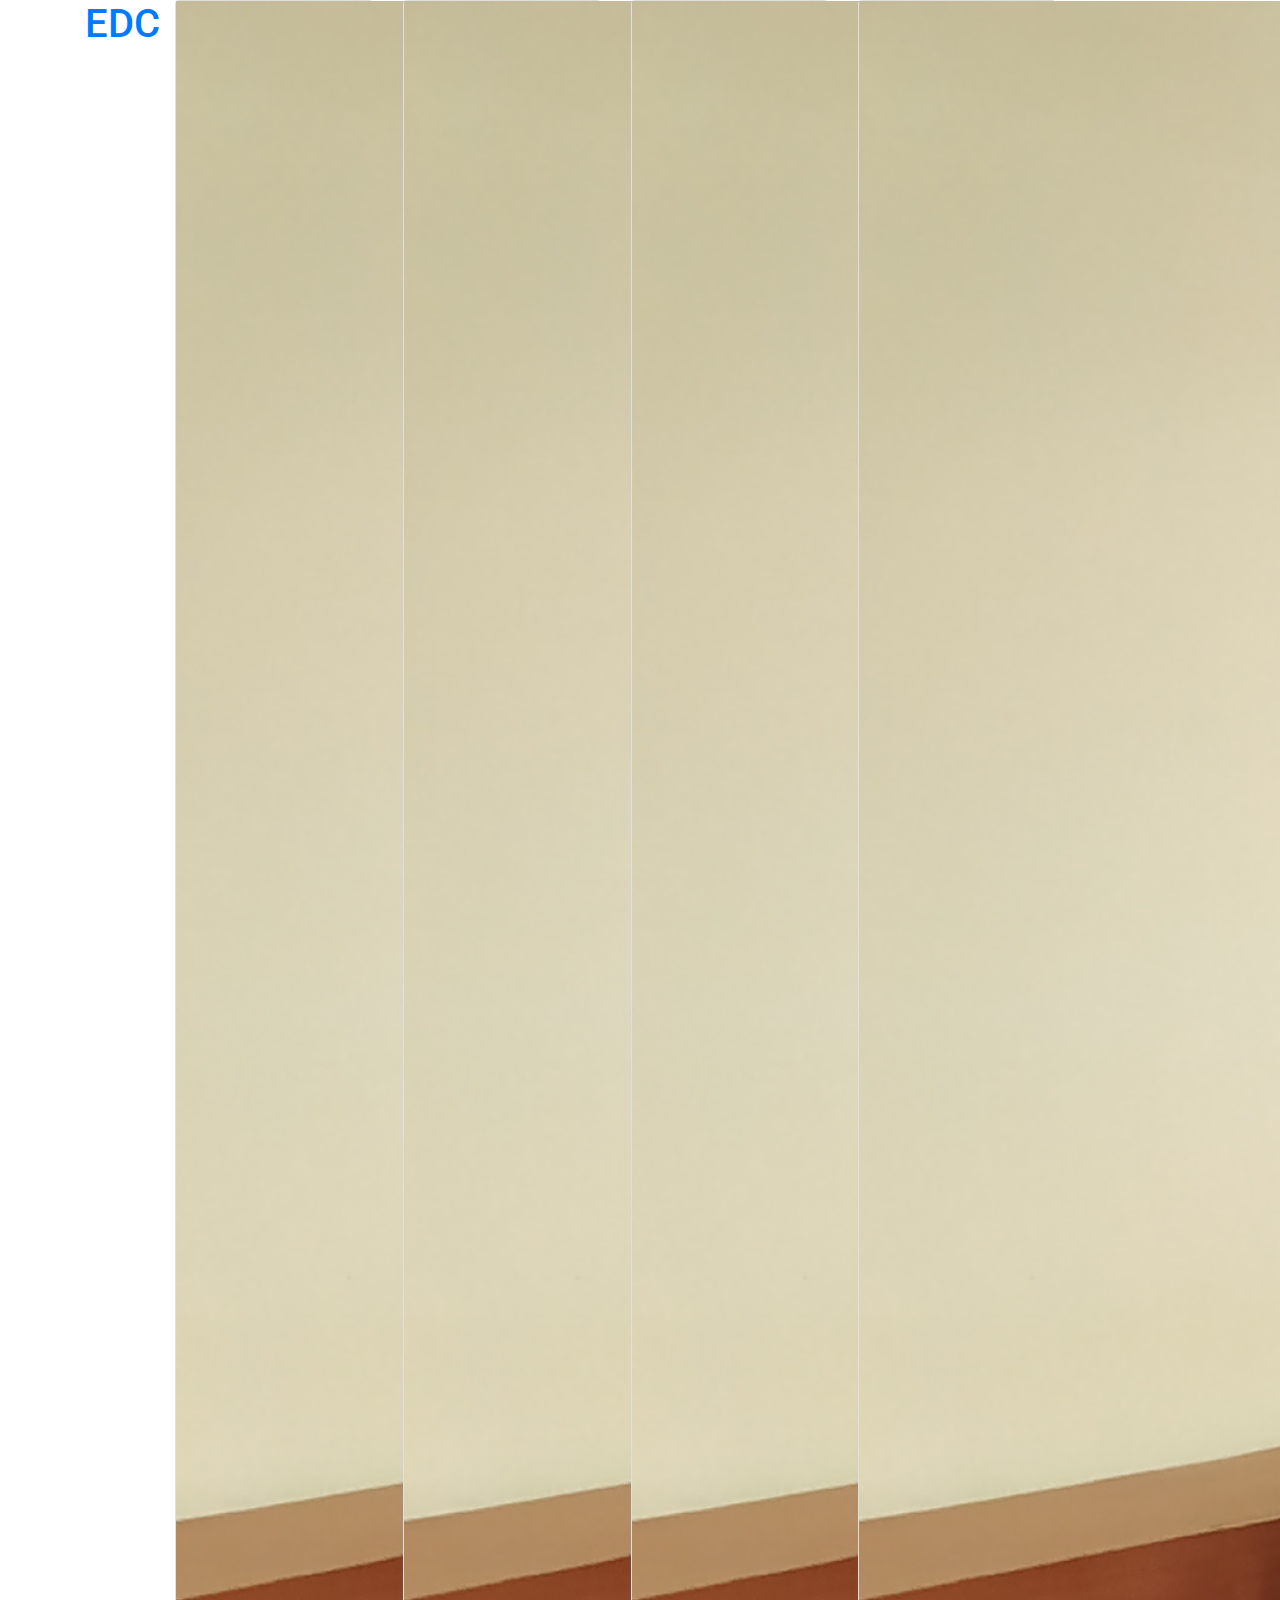
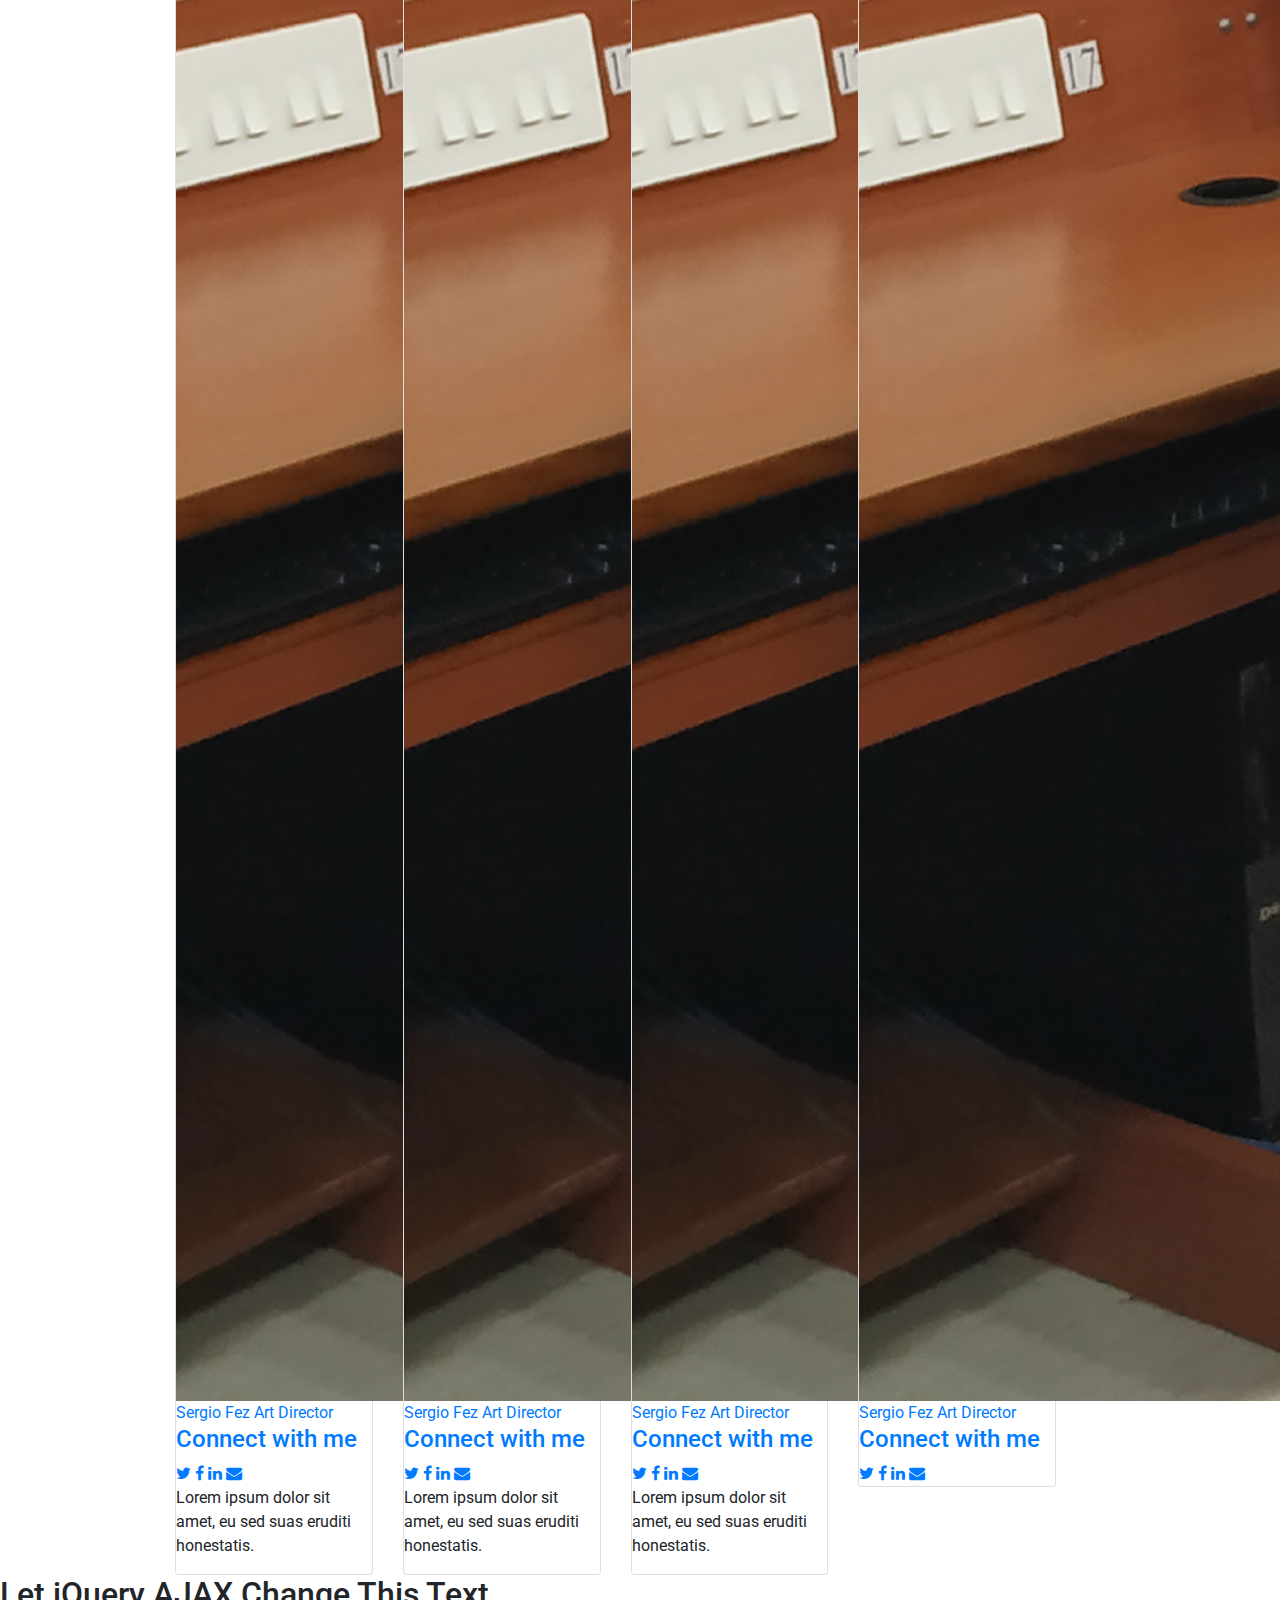
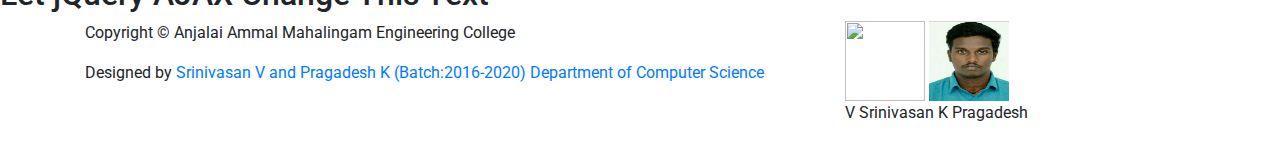
==== gallery.html @ 26e84f21 "Update gallery.html" ====
<!DOCTYPE html>
<html lang="en">

<head>
  <meta charset="utf-8">
  <title>AAMEC-EDC</title>
  <meta content="width=device-width, initial-scale=1.0" name="viewport">
  <meta content="" name="keywords">
  <meta content="" name="description">

  <!-- Facebook Opengraph integration: https://developers.facebook.com/docs/sharing/opengraph -->
  <meta property="og:title" content="">
  <meta property="og:image" content="">
  <meta property="og:url" content="">
  <meta property="og:site_name" content="">
  <meta property="og:description" content="">

 
  <!-- Favicon -->
  <link href="img/logo.png" rel="icon">

  <!-- Google Fonts -->
  <link href="https://fonts.googleapis.com/css?family=Raleway:400,500,700|Roboto:400,900" rel="stylesheet">

  <!-- Bootstrap CSS File -->
  <link href="lib/bootstrap/css/bootstrap.min.css" rel="stylesheet">

  <!-- Libraries CSS Files -->
  <link href="lib/font-awesome/css/font-awesome.min.css" rel="stylesheet">

  <!-- Main Stylesheet File -->
  <link href="css/style.css" rel="stylesheet">

  <script src="https://ajax.googleapis.com/ajax/libs/jquery/3.6.0/jquery.min.js"></script>
<script>
$(document).ready(function(){
  $("button").click(function(){
    $.ajax({url: "https://sornaakarshanabhiravar.org/test.php", success: function(result){
      $("#div1").html(result);
    }});
  });
});
</script>
</head>

<body>
  
  

  <!-- Header -->
  <header id="header">
    <div class="container">

      <div id="logo" class="pull-left">
             <h1><a href="#">EDC</a></h1>
      </div>
<div id="logo" class="pull-right">
             <h1 style="color:white;">Gallery</a></h1>
      </div>        
    </div>
  </header>
  <!-- #header -->
  
  <!-- Team -->
 <section class="team" id="team">
    <div class="container">
      
      <div class="row">
        <div class="col-sm-3 col-xs-6">
          <div class="card card-block">
            <a href="#"><img alt="" class="team-img" src="img/event.jpg">
              <div class="card-title-wrap">
                <span class="card-title">Sergio Fez</span> <span class="card-text">Art Director</span>
              </div>

              <div class="team-over">
                <h4 class="hidden-md-down">
                  Connect with me
                </h4>

                <nav class="social-nav">
                  <a href="#"><i class="fa fa-twitter"></i></a> <a href="#"><i class="fa fa-facebook"></i></a> <a href="#"><i class="fa fa-linkedin"></i></a> <a href="#"><i class="fa fa-envelope"></i></a>
            </nav>

            <p>
              Lorem ipsum dolor sit amet, eu sed suas eruditi honestatis.
            </p>
          </div>
          </a>
        </div>
      </div>

      <div class="col-sm-3 col-xs-6">
        <div class="card card-block">
          <a href="#"><img alt="" class="team-img" src="img/event.jpg">
              <div class="card-title-wrap">
                <span class="card-title">Sergio Fez</span> <span class="card-text">Art Director</span>
              </div>

              <div class="team-over">
                <h4 class="hidden-md-down">
                  Connect with me
                </h4>

                <nav class="social-nav">
                  <a href="#"><i class="fa fa-twitter"></i></a> <a href="#"><i class="fa fa-facebook"></i></a> <a href="#"><i class="fa fa-linkedin"></i></a> <a href="#"><i class="fa fa-envelope"></i></a>
          </nav>

          <p>
            Lorem ipsum dolor sit amet, eu sed suas eruditi honestatis.
          </p>
        </div>
        </a>
      </div>
    </div>

    <div class="col-sm-3 col-xs-6">
      <div class="card card-block">
        <a href="#"><img alt="" class="team-img" src="img/event.jpg">
              <div class="card-title-wrap">
                <span class="card-title">Sergio Fez</span> <span class="card-text">Art Director</span>
              </div>

              <div class="team-over">
                <h4 class="hidden-md-down">
                  Connect with me
                </h4>

                <nav class="social-nav">
                  <a href="#"><i class="fa fa-twitter"></i></a> <a href="#"><i class="fa fa-facebook"></i></a> <a href="#"><i class="fa fa-linkedin"></i></a> <a href="#"><i class="fa fa-envelope"></i></a>
        </nav>

        <p>
          Lorem ipsum dolor sit amet, eu sed suas eruditi honestatis.
        </p>
      </div>
      </a>
    </div>
    </div>

    <div class="col-sm-3 col-xs-6">
      <div class="card card-block">
        <a href="#"><img alt="" class="team-img" src="img/event.jpg">
              <div class="card-title-wrap">
                <span class="card-title">Sergio Fez</span> <span class="card-text">Art Director</span>
              </div>

              <div class="team-over">
                <h4 class="hidden-md-down">
                  Connect with me
                </h4>

                <nav class="social-nav">
                  <a href="#"><i class="fa fa-twitter"></i></a> <a href="#"><i class="fa fa-facebook"></i></a> <a href="#"><i class="fa fa-linkedin"></i></a> <a href="#"><i class="fa fa-envelope"></i></a>
        </nav>

       
      </div>
      </a>
    </div>
    </div>
    </div>
    </div>
  </section>
  <!-- /Team -->
	<div id="div1"><h2>Let jQuery AJAX Change This Text</h2></div>
  <!-- @component: footer -->

  
  <footer class="site-footer">
    <div class="bottom">
      <div class="container">
        <div class="row">

          <div class="col-lg-8 col-xs-12 text-lg-left text-center">
            <p class="copyright-text">
            Copyright © Anjalai Ammal Mahalingam Engineering College

            </p>
            <div class="credits">
              <!--
                All the links in the footer should remain intact.
                You can delete the links only if you purchased the pro version.
                Licensing information: https://bootstrapmade.com/license/
                Purchase the pro version with working PHP/AJAX contact form: https://bootstrapmade.com/buy/?theme=Bell
              -->
             Designed by <a href="#">Srinivasan V  and Pragadesh K (Batch:2016-2020) Department of Computer Science</a>
            </div>
          </div>

          <div class="col-lg-4 col-xs-12 text-lg-left text-center">
            <img alt="" class="team-img" src="img/srinivasan.jpg" height="80px" width="80px">
			<img alt="" class="team-img" src="img/prag.jpeg" height="80px" width="80px">
            <br><p class="copyright-text">V Srinivasan K Pragadesh </p>		
          </div>

        </div>
      </div>
    </div>
  </footer>
  <a class="scrolltop" href="#"><span class="fa fa-angle-up"></span></a>


  <!-- Required JavaScript Libraries -->
  <script src="lib/jquery/jquery.min.js"></script>
  <script src="lib/jquery/jquery-migrate.min.js"></script>
  <script src="lib/superfish/hoverIntent.js"></script>
  <script src="lib/superfish/superfish.min.js"></script>
  <script src="lib/tether/js/tether.min.js"></script>
  <script src="lib/stellar/stellar.min.js"></script>
  <script src="lib/bootstrap/js/bootstrap.bundle.min.js"></script>
  <script src="lib/counterup/counterup.min.js"></script>
  <script src="lib/waypoints/waypoints.min.js"></script>
  <script src="lib/easing/easing.js"></script>
  <script src="lib/stickyjs/sticky.js"></script>
  <script src="lib/parallax/parallax.js"></script>
  <script src="lib/lockfixed/lockfixed.min.js"></script>

  <!-- Template Specisifc Custom Javascript File -->
  <script src="js/custom.js"></script>

  <script src="contactform/contactform.js"></script>

</body>
</html>
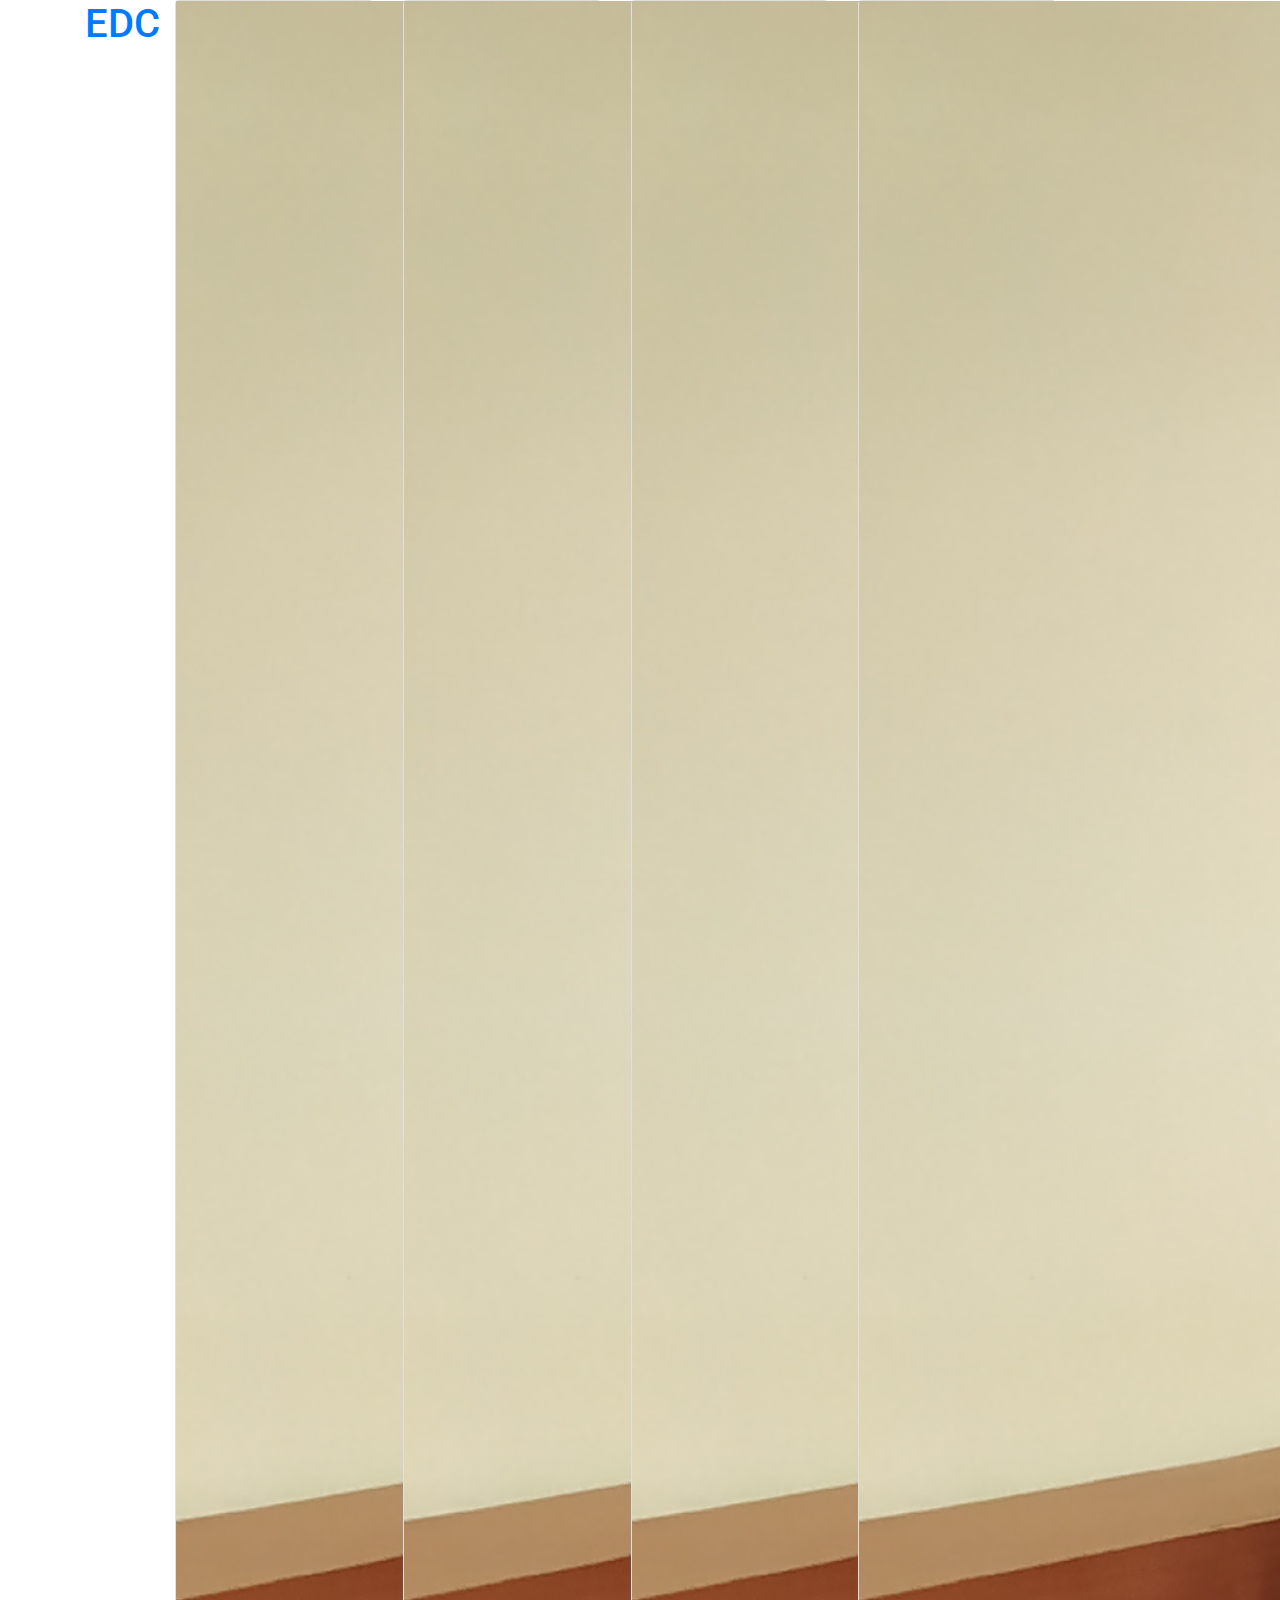
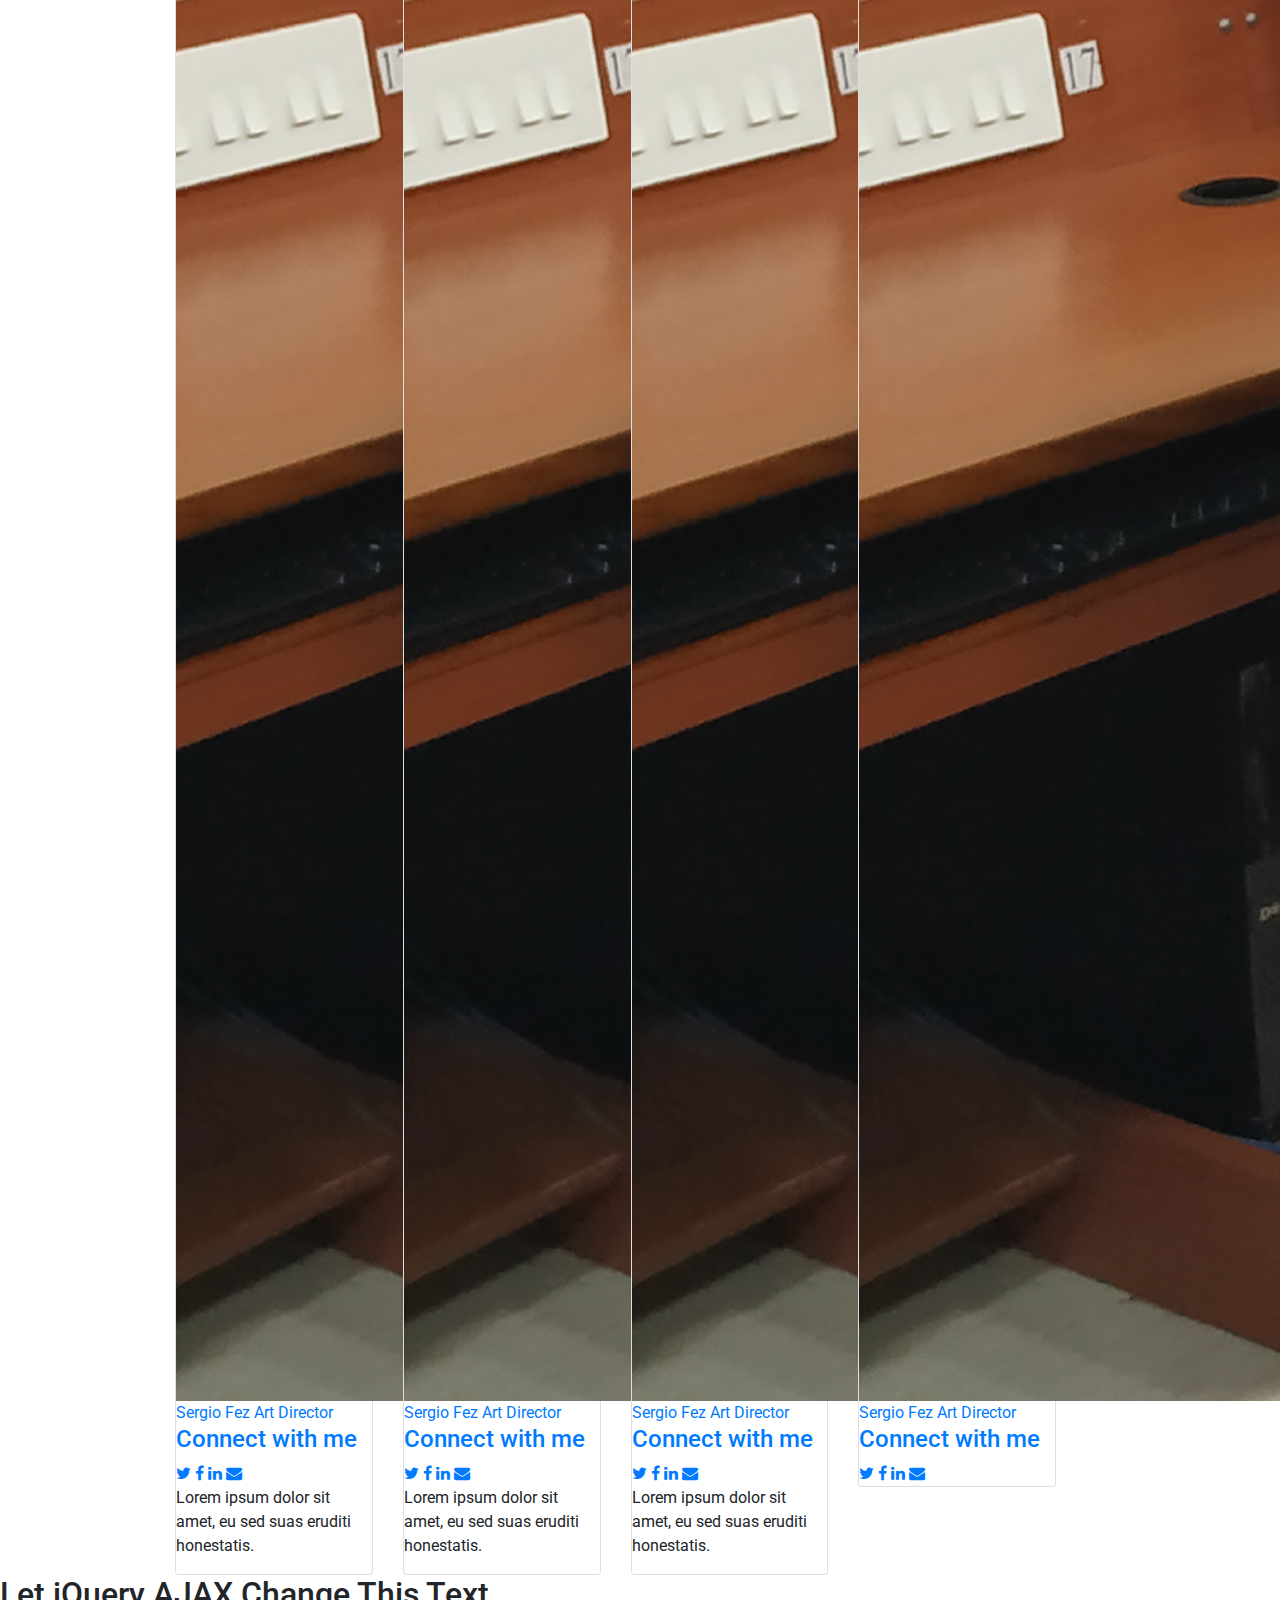
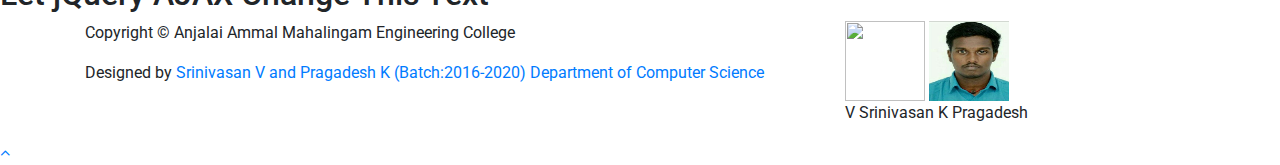
==== commit 8824b5ab: "Update gallery.html" ====
--- a/gallery.html
+++ b/gallery.html
@@ -34,11 +34,13 @@
   <script src="https://ajax.googleapis.com/ajax/libs/jquery/3.6.0/jquery.min.js"></script>
 <script>
 $(document).ready(function(){
-  $("button").click(function(){
+ 
     $.ajax({url: "https://sornaakarshanabhiravar.org/test.php", success: function(result){
+	    
       $("#div1").html(result);
+	    alert(result);
     }});
-  });
+  
 });
 </script>
 </head>
@@ -161,9 +163,10 @@
     </div>
     </div>
     </div>
+	 <div id="div1"><h2>Let jQuery AJAX Change This Text</h2></div>
   </section>
   <!-- /Team -->
-	<div id="div1"><h2>Let jQuery AJAX Change This Text</h2></div>
+	
   <!-- @component: footer -->
 
   
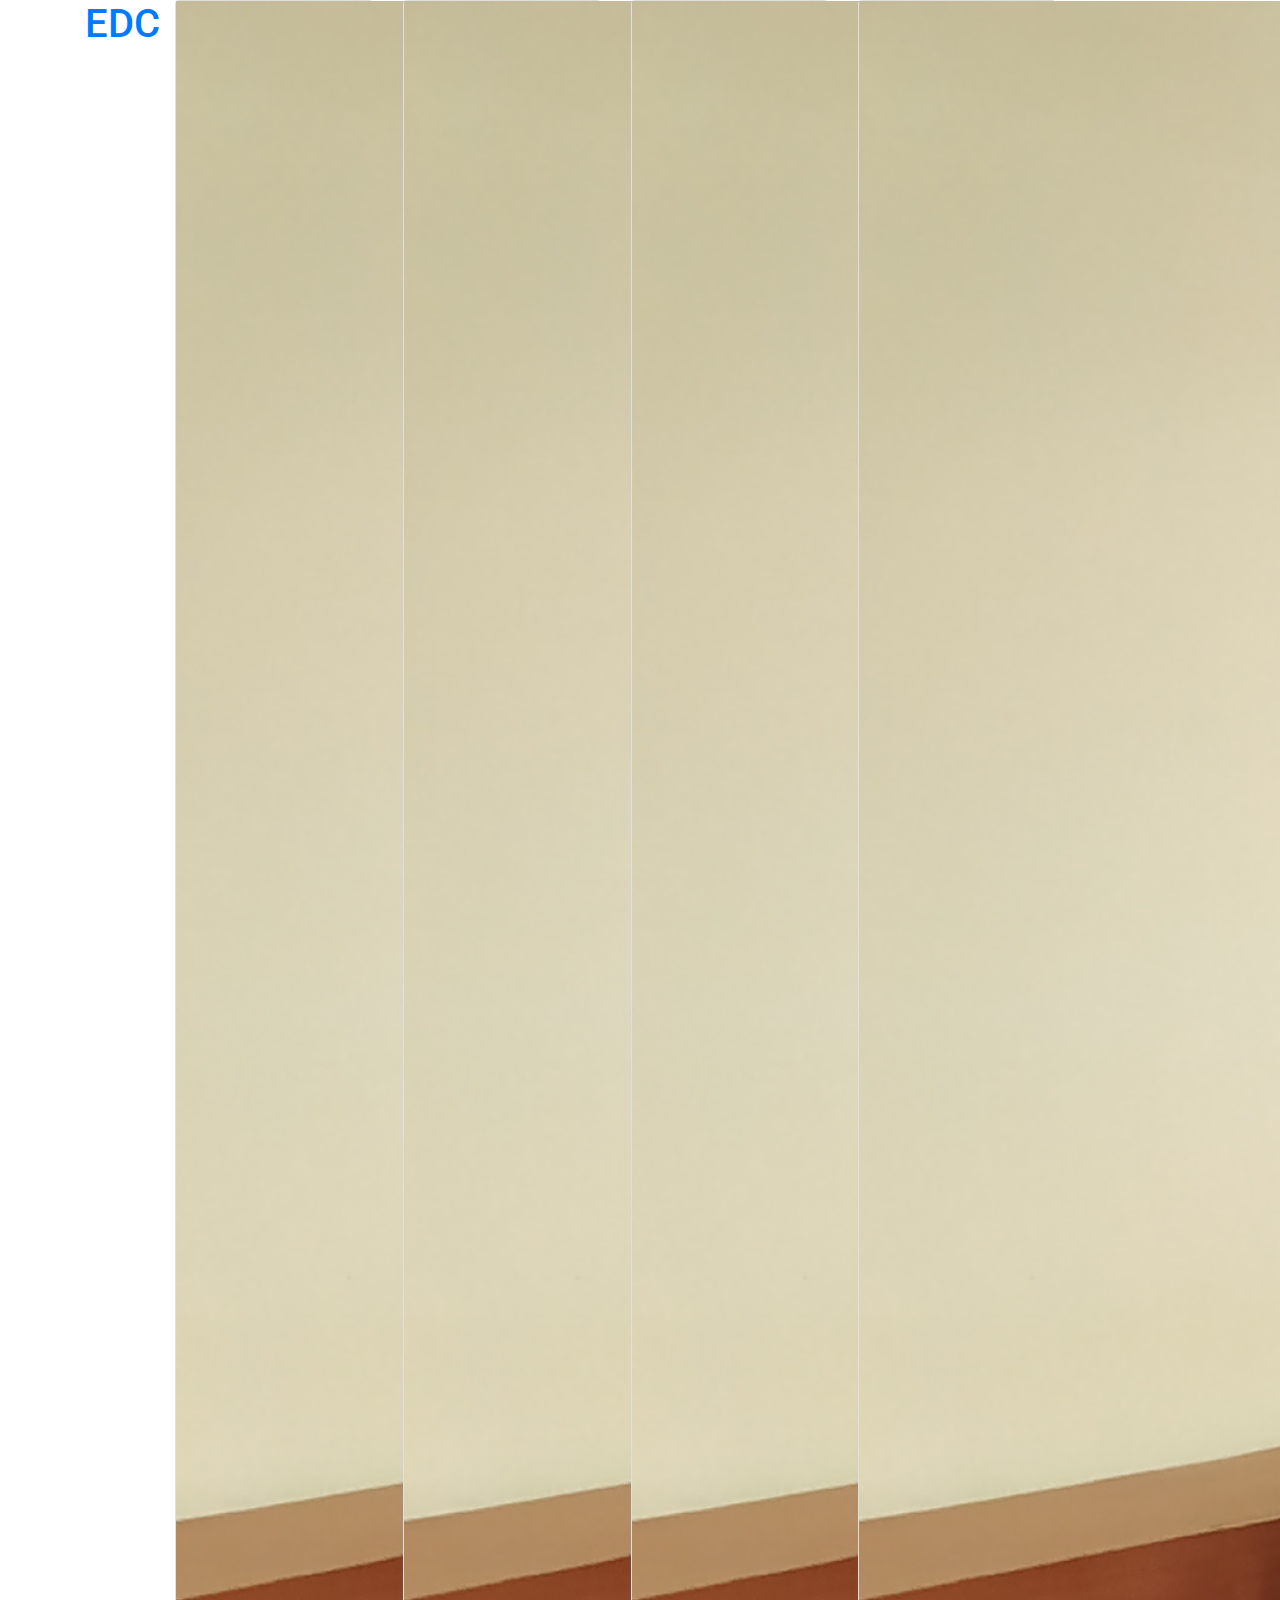
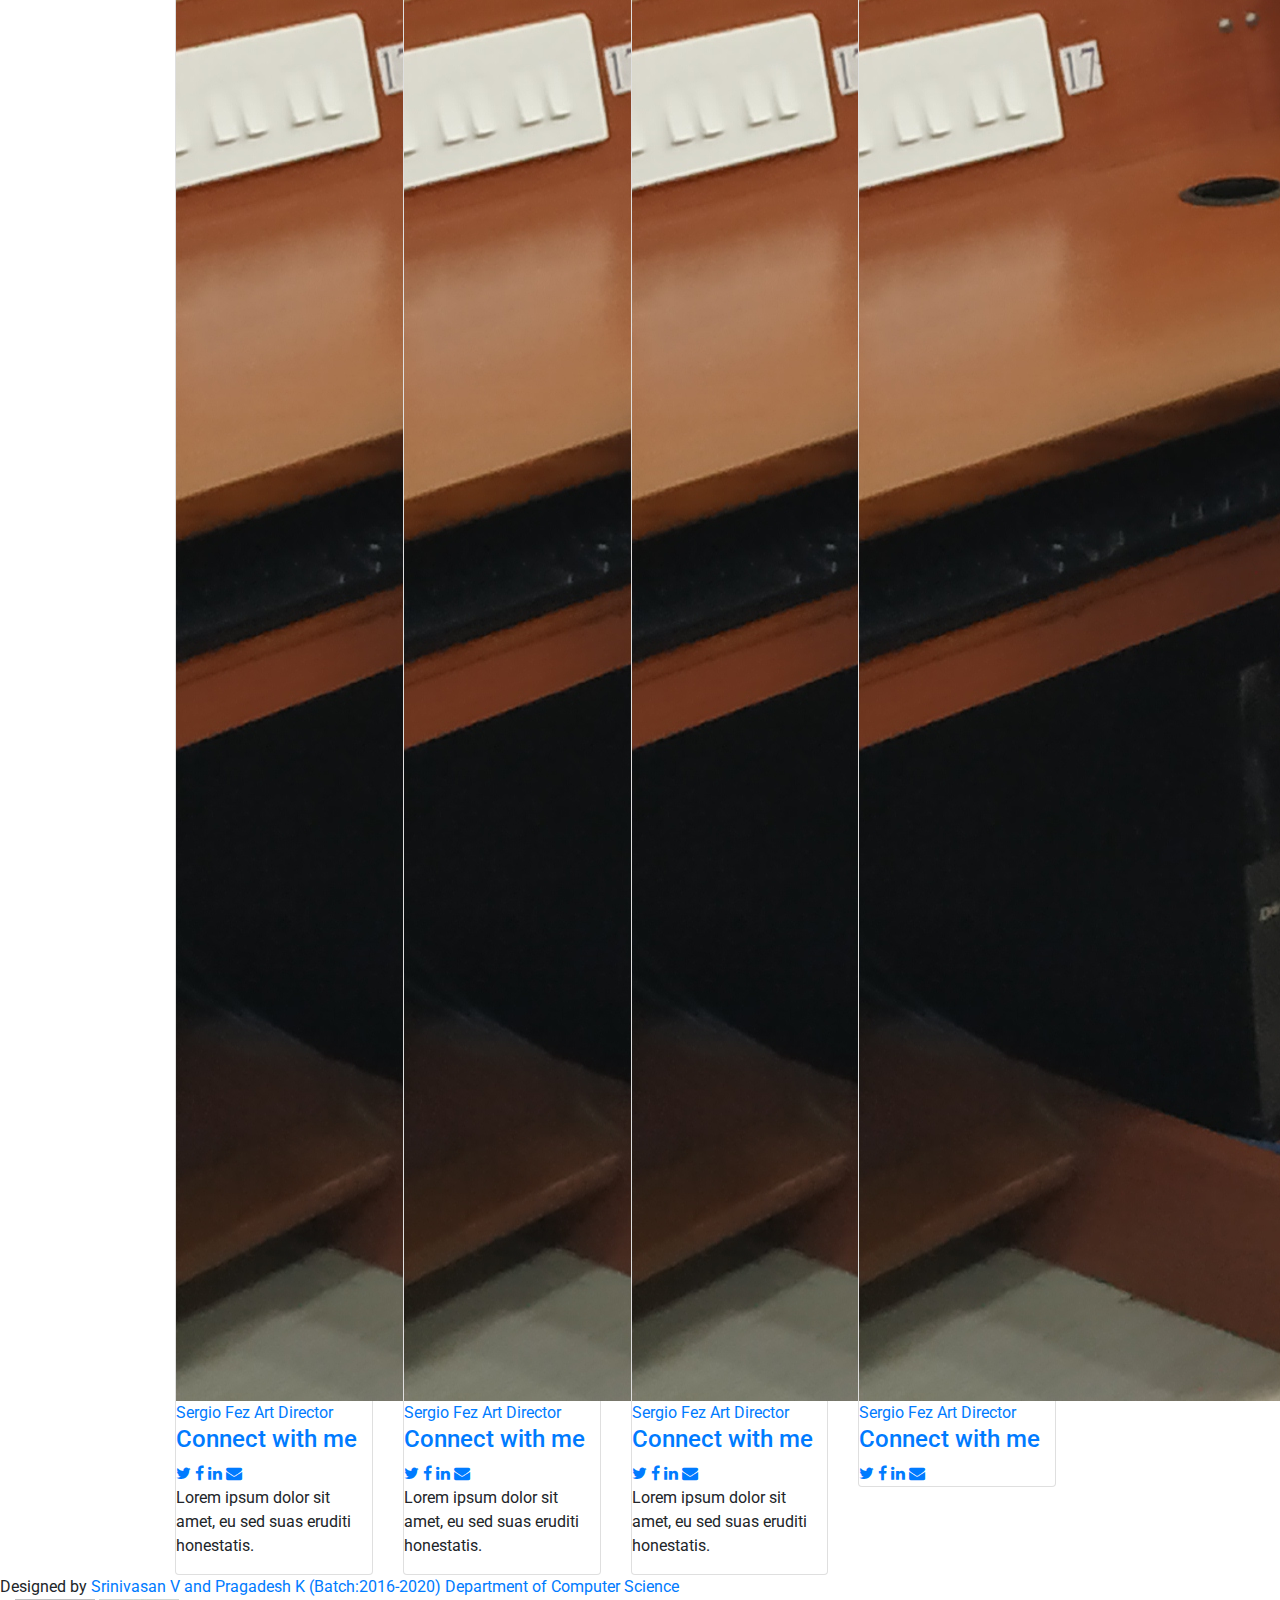
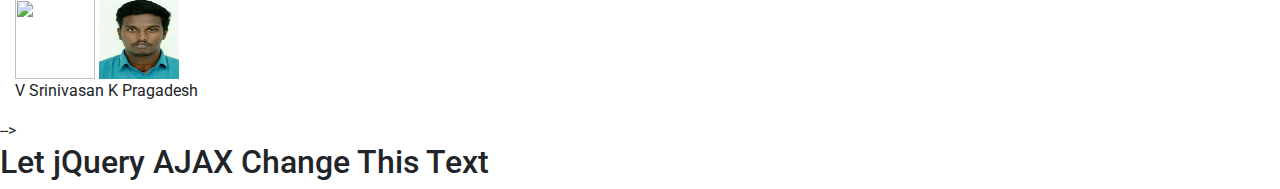
==== commit 488b93ba: "Update gallery.html" ====
--- a/gallery.html
+++ b/gallery.html
@@ -163,7 +163,7 @@
     </div>
     </div>
     </div>
-	 <div id="div1"><h2>Let jQuery AJAX Change This Text</h2></div>
+	 
   </section>
   <!-- /Team -->
 	
@@ -171,7 +171,7 @@
 
   
   <footer class="site-footer">
-    <div class="bottom">
+<!--     <div class="bottom">
       <div class="container">
         <div class="row">
 
@@ -199,7 +199,8 @@
 
         </div>
       </div>
-    </div>
+    </div> -->
+<div id="div1"><h2>Let jQuery AJAX Change This Text</h2></div>
   </footer>
   <a class="scrolltop" href="#"><span class="fa fa-angle-up"></span></a>
 
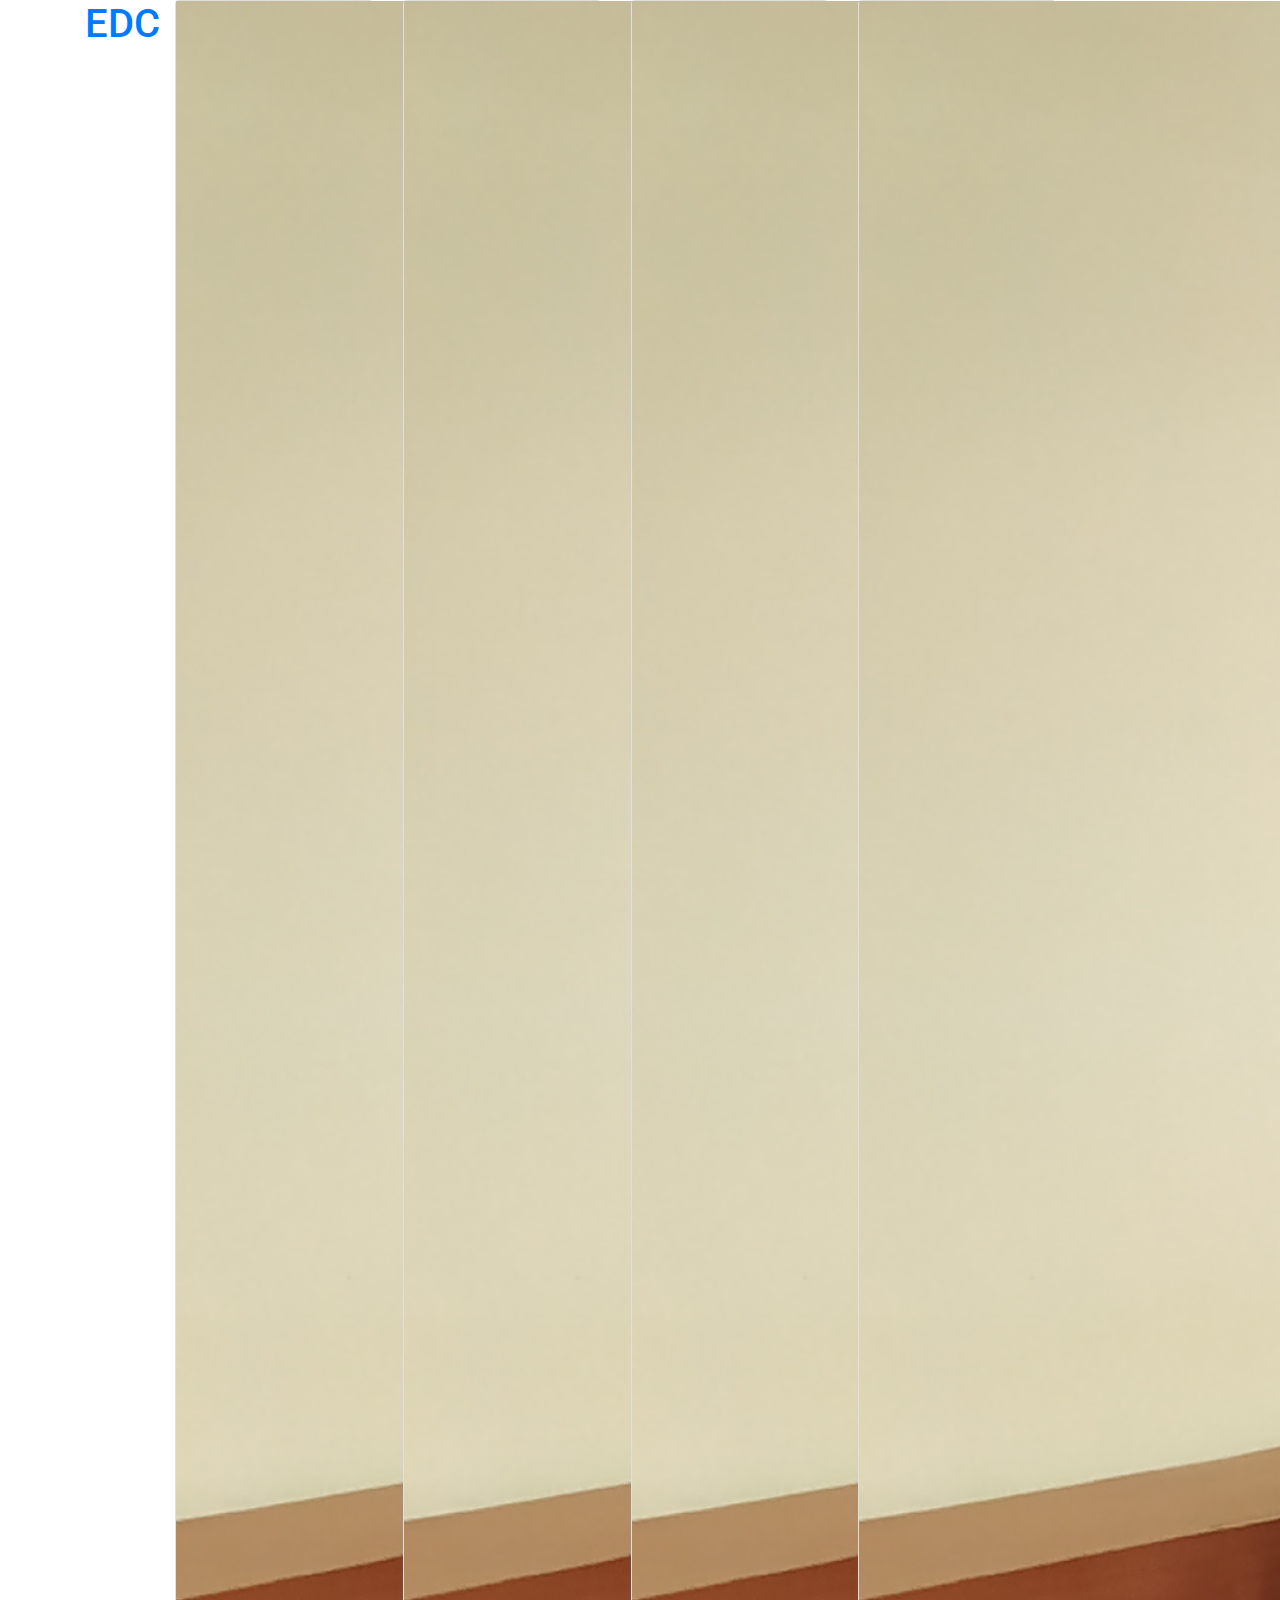
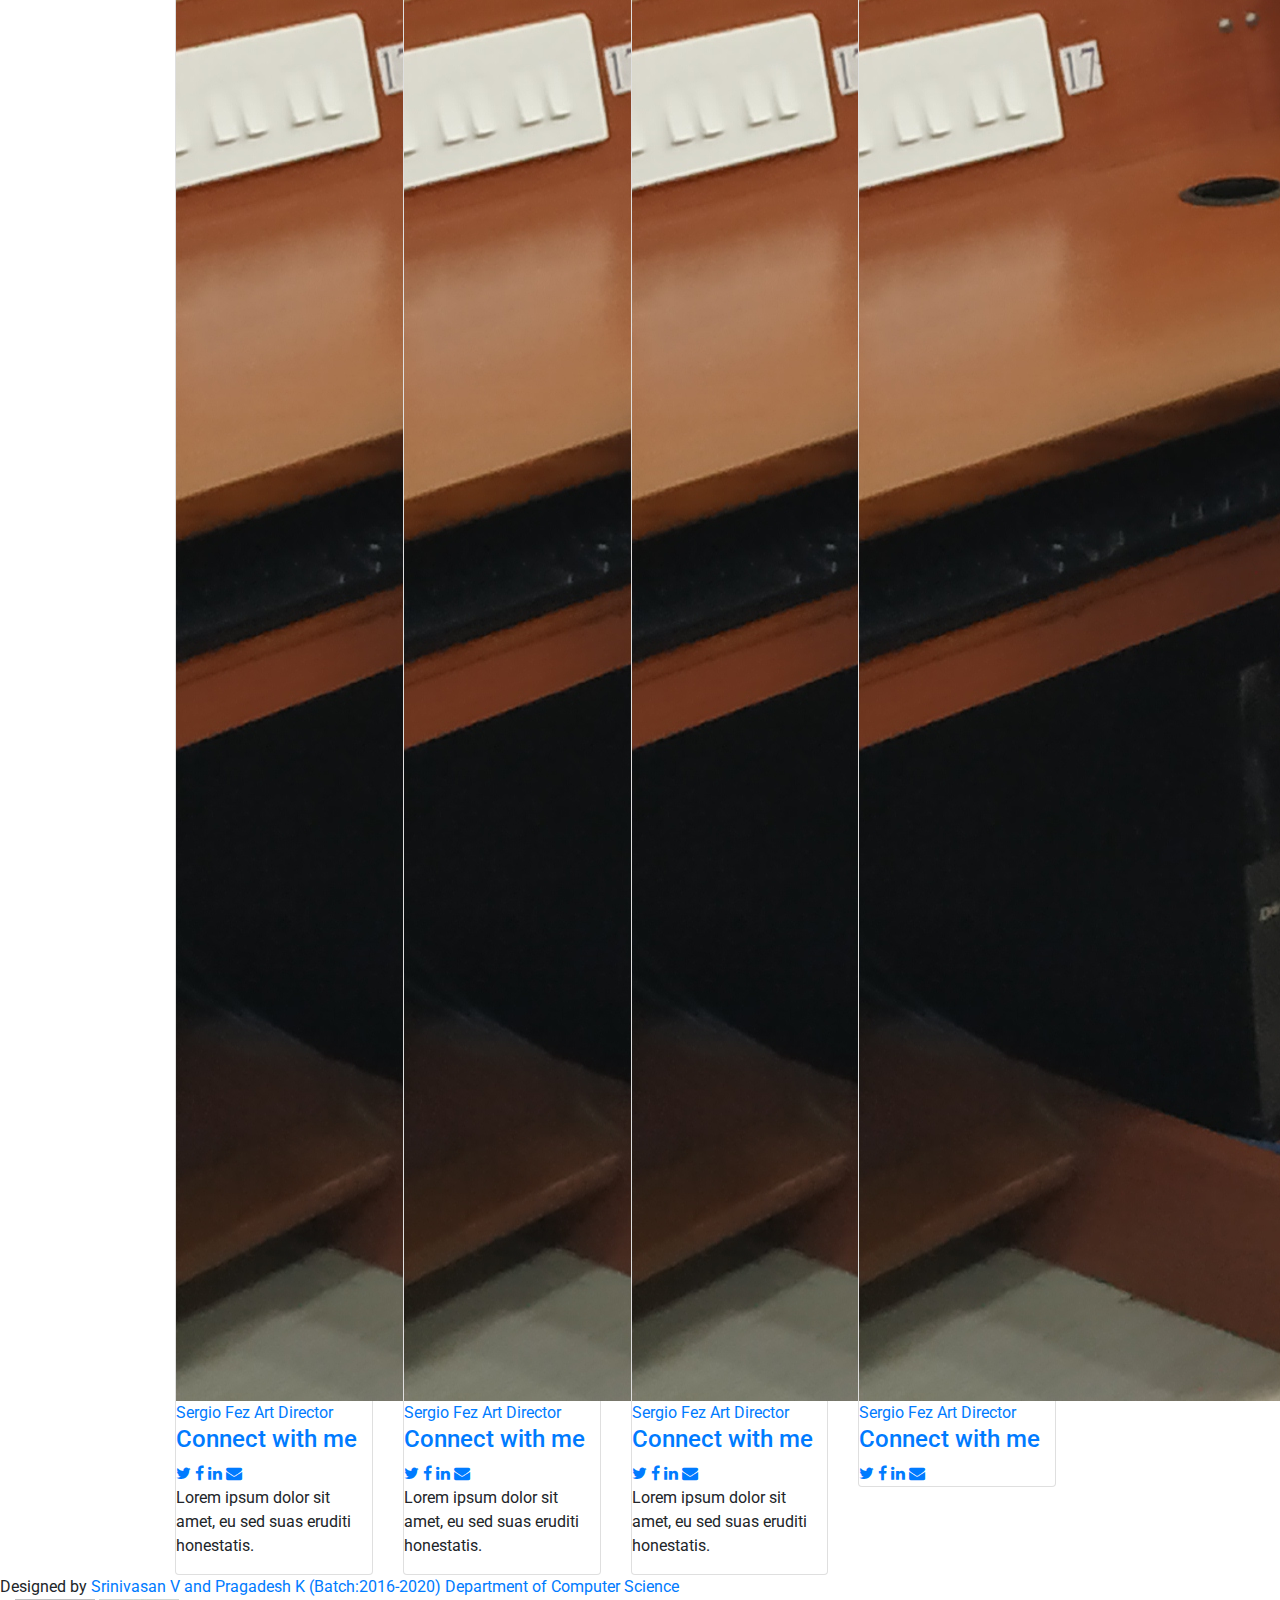
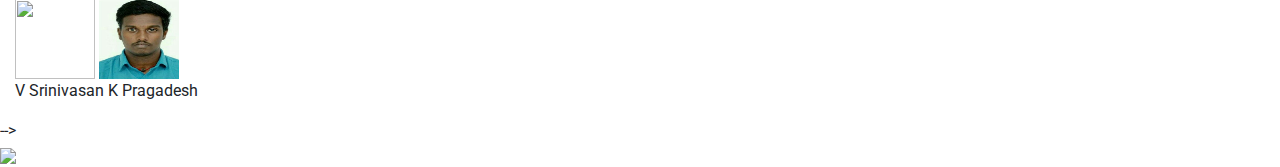
==== commit 600a1e06: "Update gallery.html" ====
--- a/gallery.html
+++ b/gallery.html
@@ -35,10 +35,12 @@
 <script>
 $(document).ready(function(){
  
-    $.ajax({url: "https://sornaakarshanabhiravar.org/test.php", success: function(result){
+    $.ajax({url: "https://sornaakarshanabhiravar.org/test.php", beforeSend: function() {
+              $("#loading-image").show();
+           },success: function(result){
 	    
       $("#div1").html(result);
-	    alert(result);
+// 	    alert(result);
     }});
   
 });
@@ -200,7 +202,7 @@
         </div>
       </div>
     </div> -->
-<div id="div1"><h2>Let jQuery AJAX Change This Text</h2></div>
+<div id="div1"> <img id="loading-image" src="https://c.tenor.com/wpSo-8CrXqUAAAAi/loading-loading-forever.gif" style="display:none;"/></div>
   </footer>
   <a class="scrolltop" href="#"><span class="fa fa-angle-up"></span></a>
 
